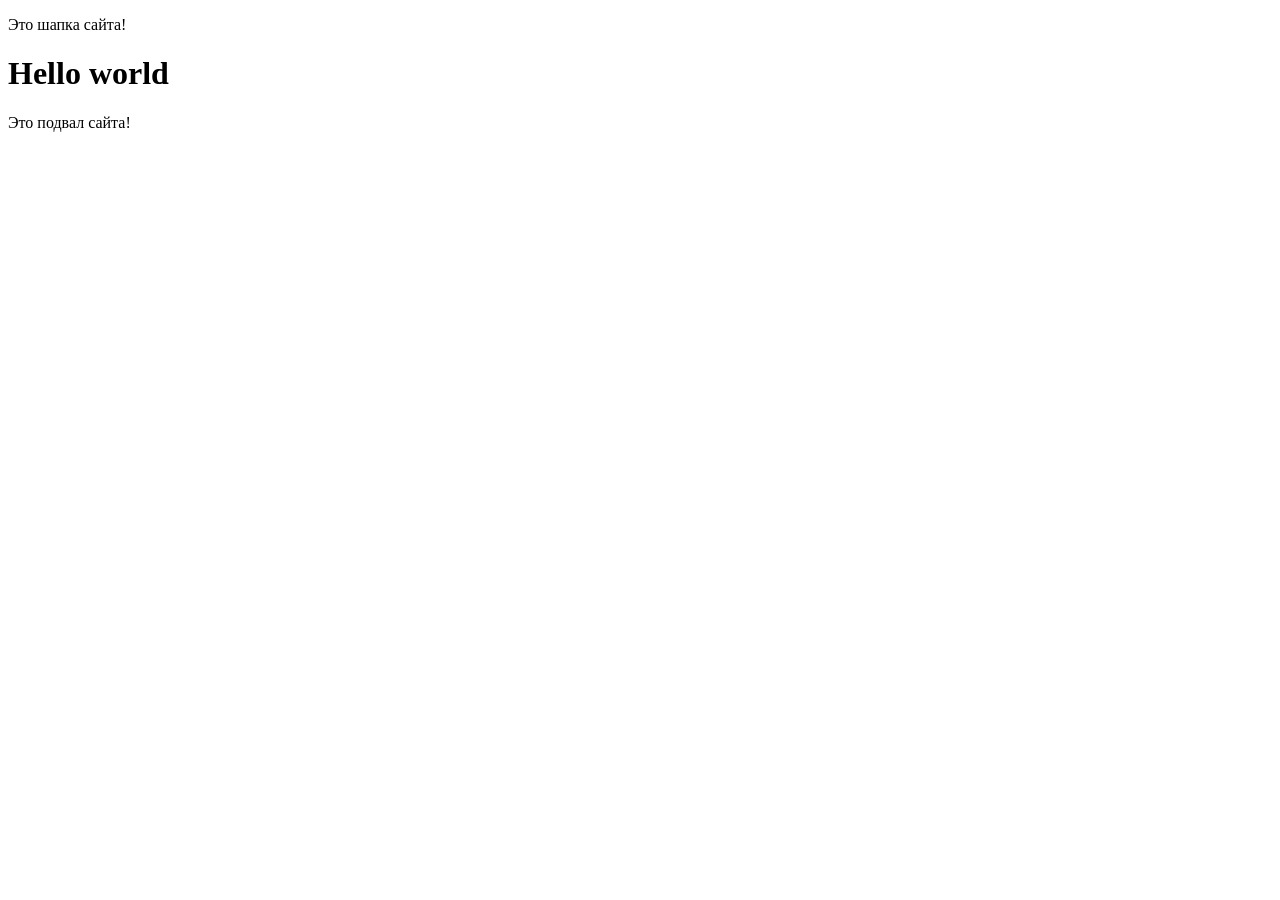
==== index.html @ 0f707f0c "Merge branch 'feature/footer' merge branch footer" ====
<!DOCTYPE html>
<html lang="en">
<head>
    <meta charset="UTF-8">
    <meta name="viewport" content="width=device-width, initial-scale=1.0">
    <title>Document</title>
</head>
<body>
    <header><p>Это шапка сайта!</p></header>
    <h1>Hello world</h1>
    <footer>
        <p>Это подвал сайта!</p>
    </footer>
</body>
</html>
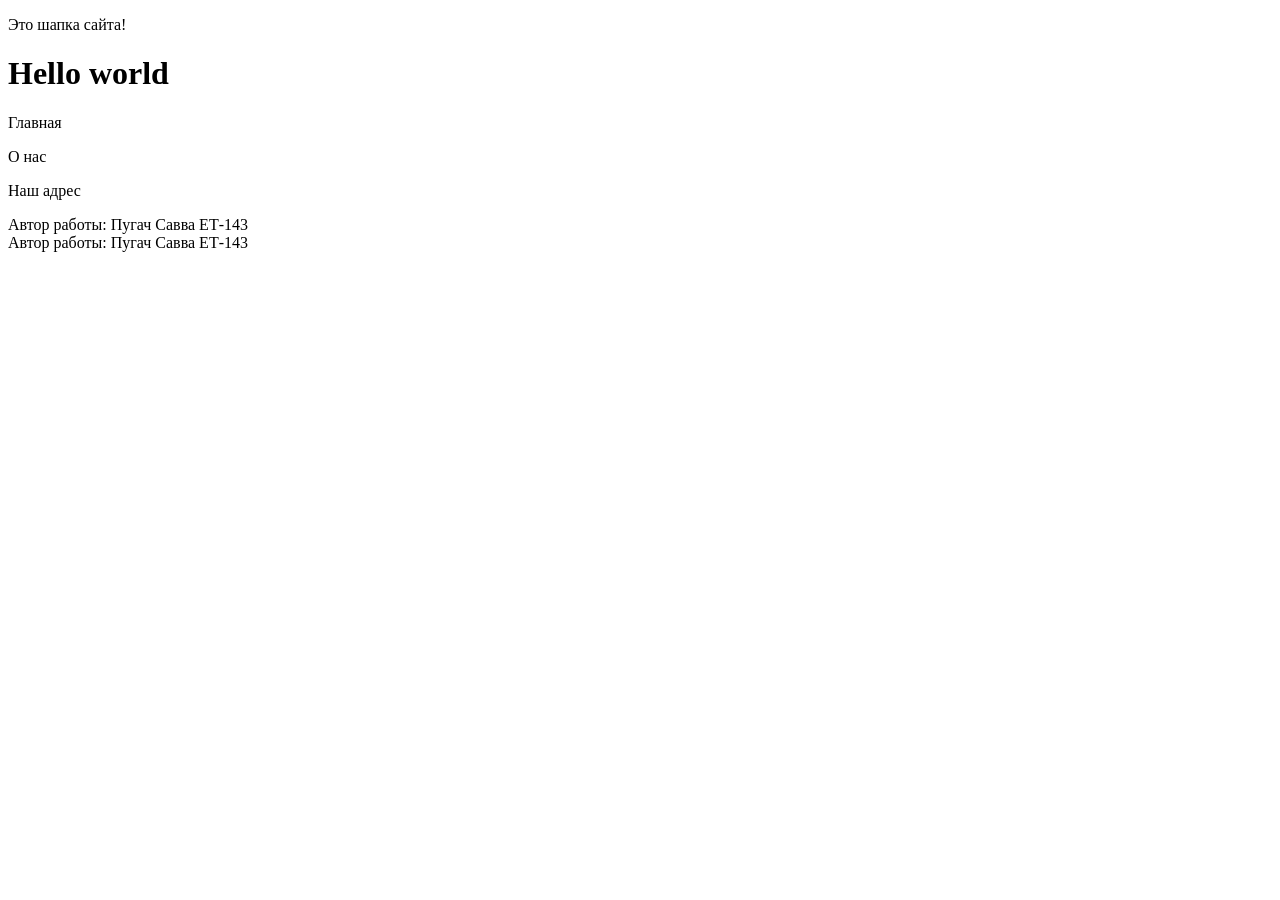
==== commit c3d22e7f: "feat: change style and add info" ====
--- a/index.html
+++ b/index.html
@@ -8,8 +8,22 @@
 <body>
     <header><p>Это шапка сайта!</p></header>
     <h1>Hello world</h1>
-    <footer>
-        <p>Это подвал сайта!</p>
+    <footer style="display: inline;">
+        <div>
+            <p>Главная</p>
+        </div>
+        <div>
+            <p>О нас</p>
+        </div>
+        <div>
+            <p>Наш адрес</p>
+        </div>
+        <div>
+            Автор работы: Пугач Савва ЕТ-143
+        </div>
+        <div>
+            Автор работы: Пугач Савва ЕТ-143
+        </div>
     </footer>
 </body>
 </html>
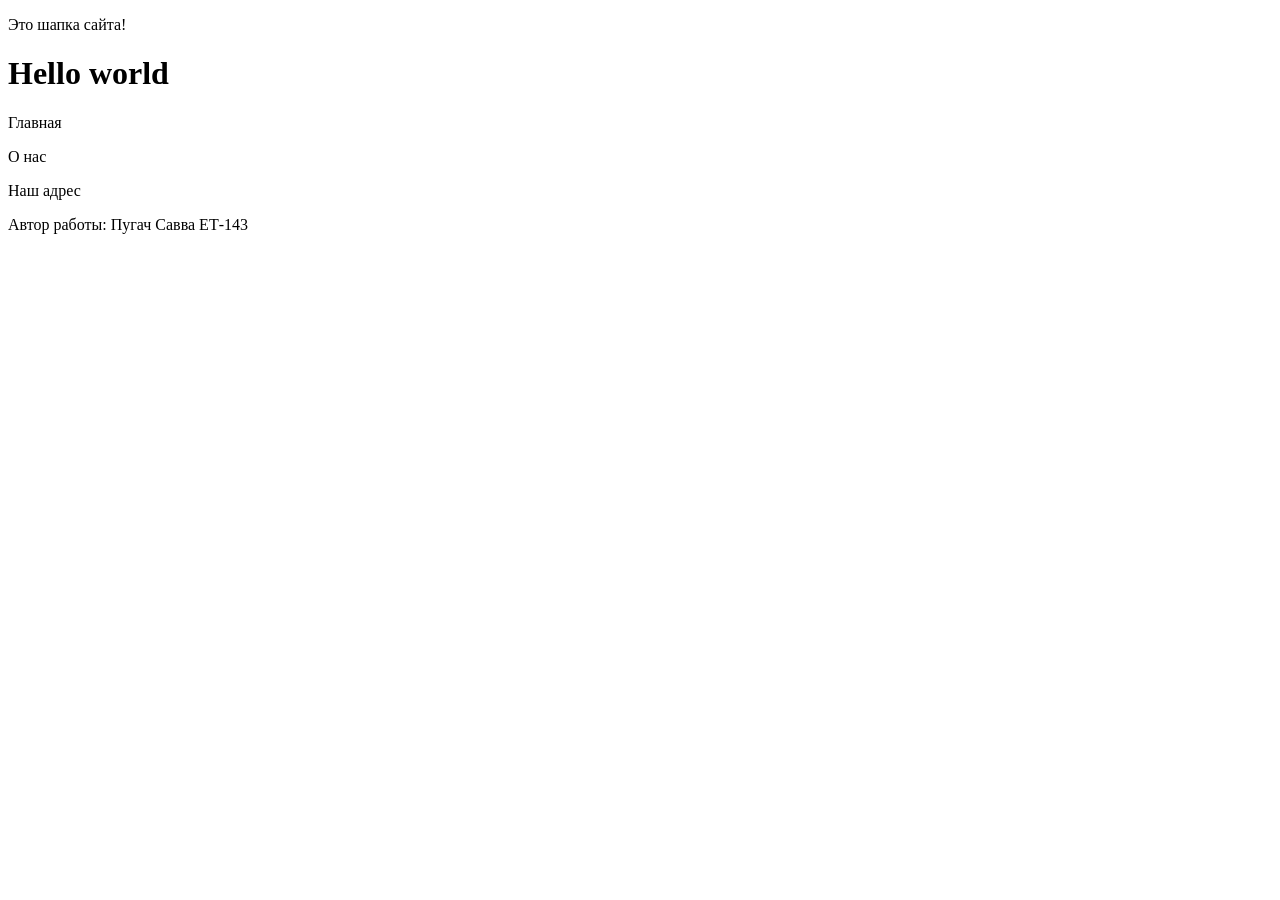
==== commit d772b22e: "feat: cherry-pick with feature/nav" ====
--- a/index.html
+++ b/index.html
@@ -21,9 +21,6 @@
         <div>
             Автор работы: Пугач Савва ЕТ-143
         </div>
-        <div>
-            Автор работы: Пугач Савва ЕТ-143
-        </div>
     </footer>
 </body>
 </html>
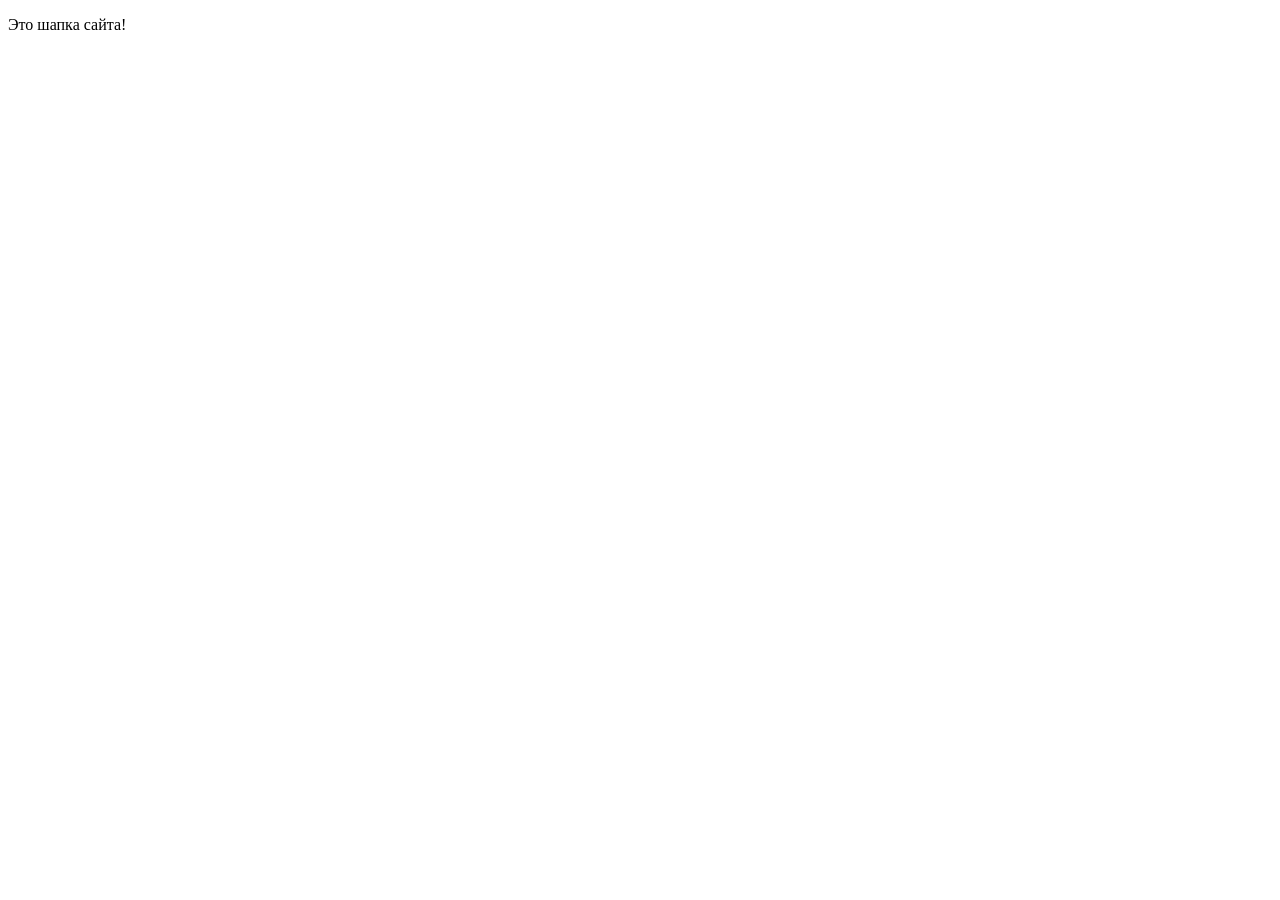
==== commit 26b5e746: "feat: delete hello world" ====
--- a/index.html
+++ b/index.html
@@ -7,20 +7,5 @@
 </head>
 <body>
     <header><p>Это шапка сайта!</p></header>
-    <h1>Hello world</h1>
-    <footer style="display: inline;">
-        <div>
-            <p>Главная</p>
-        </div>
-        <div>
-            <p>О нас</p>
-        </div>
-        <div>
-            <p>Наш адрес</p>
-        </div>
-        <div>
-            Автор работы: Пугач Савва ЕТ-143
-        </div>
-    </footer>
 </body>
 </html>
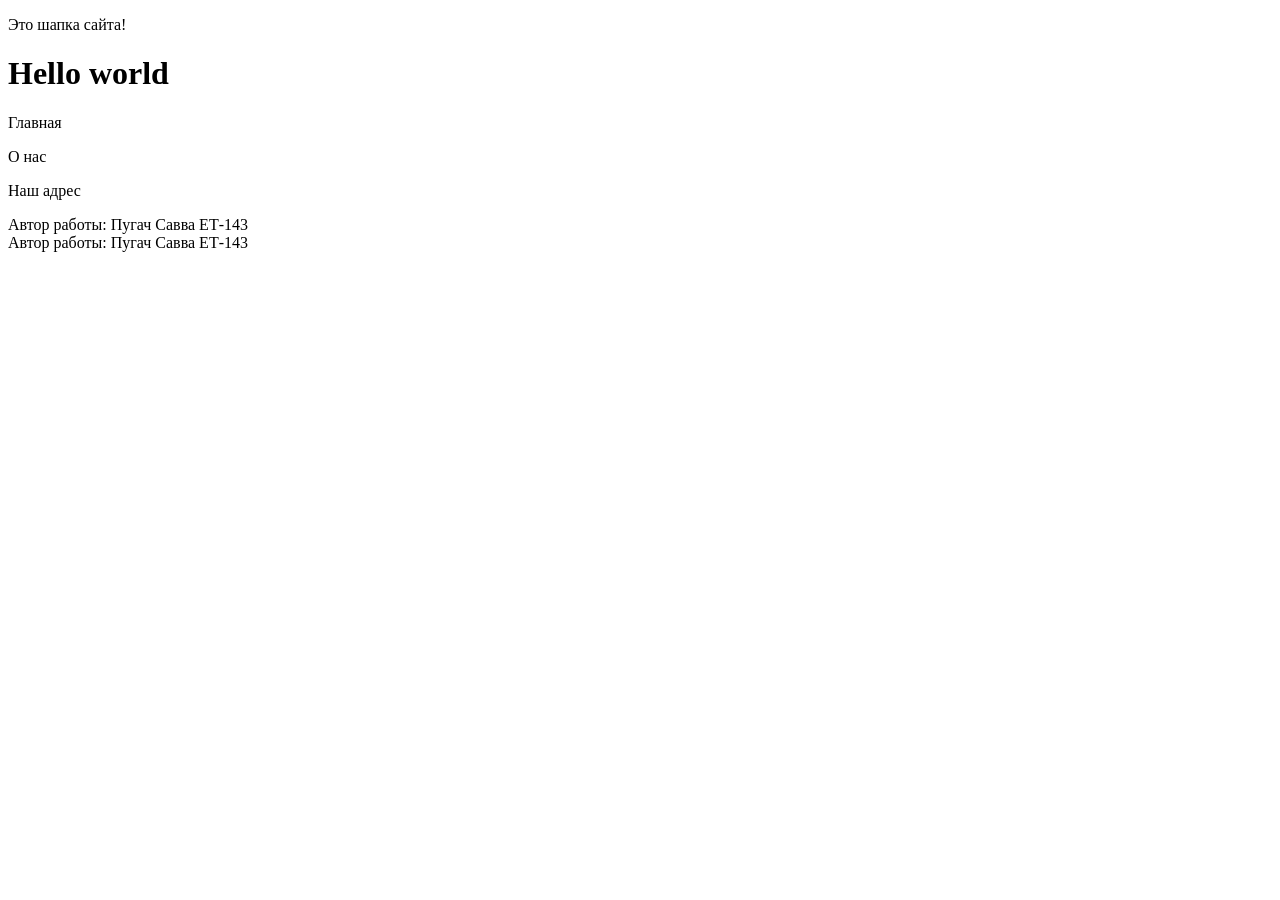
==== commit 45745a31: "Merge branch 'master' into feature/header" ====
--- a/index.html
+++ b/index.html
@@ -7,5 +7,23 @@
 </head>
 <body>
     <header><p>Это шапка сайта!</p></header>
+    <h1>Hello world</h1>
+    <footer style="display: inline;">
+        <div>
+            <p>Главная</p>
+        </div>
+        <div>
+            <p>О нас</p>
+        </div>
+        <div>
+            <p>Наш адрес</p>
+        </div>
+        <div>
+            Автор работы: Пугач Савва ЕТ-143
+        </div>
+        <div>
+            Автор работы: Пугач Савва ЕТ-143
+        </div>
+    </footer>
 </body>
 </html>
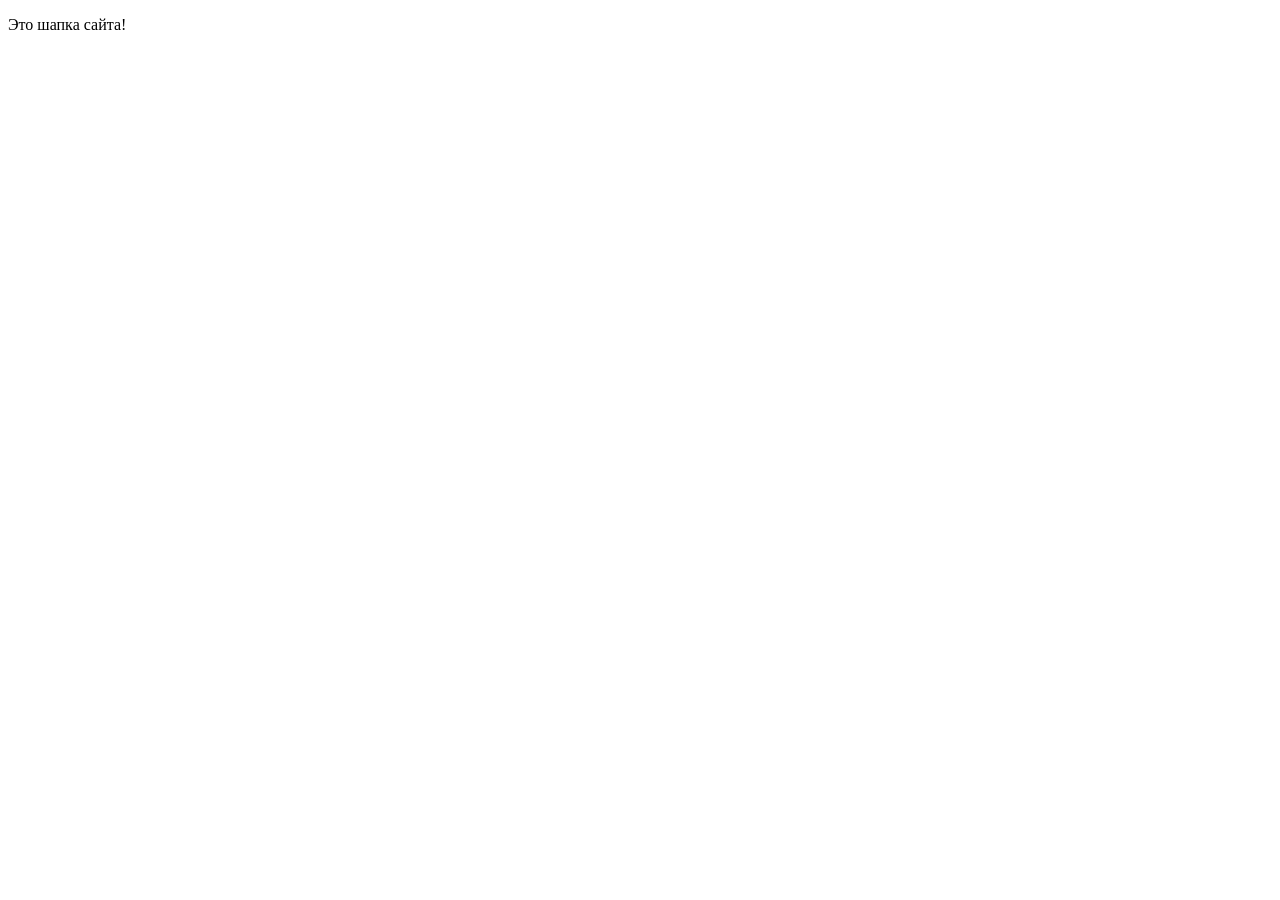
==== commit 9b89352d: "feat: rename doc" ====
--- a/index.html
+++ b/index.html
@@ -3,27 +3,9 @@
 <head>
     <meta charset="UTF-8">
     <meta name="viewport" content="width=device-width, initial-scale=1.0">
-    <title>Document</title>
+    <title>New document</title>
 </head>
 <body>
     <header><p>Это шапка сайта!</p></header>
-    <h1>Hello world</h1>
-    <footer style="display: inline;">
-        <div>
-            <p>Главная</p>
-        </div>
-        <div>
-            <p>О нас</p>
-        </div>
-        <div>
-            <p>Наш адрес</p>
-        </div>
-        <div>
-            Автор работы: Пугач Савва ЕТ-143
-        </div>
-        <div>
-            Автор работы: Пугач Савва ЕТ-143
-        </div>
-    </footer>
 </body>
 </html>
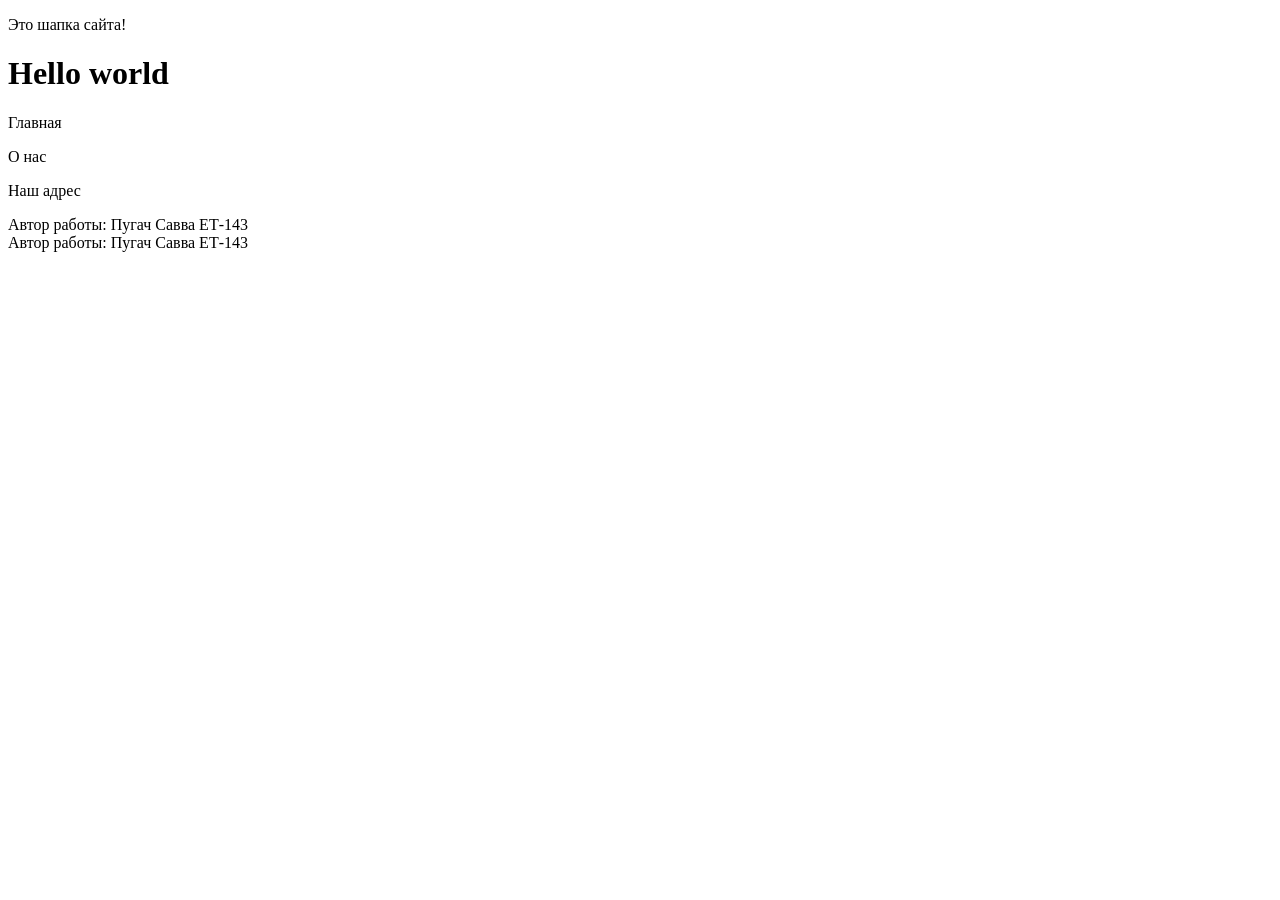
==== commit 1e5e0a2f: "feat: rename doc" ====
--- a/index.html
+++ b/index.html
@@ -3,9 +3,27 @@
 <head>
     <meta charset="UTF-8">
     <meta name="viewport" content="width=device-width, initial-scale=1.0">
-    <title>New document</title>
+    <title>Old document</title>
 </head>
 <body>
     <header><p>Это шапка сайта!</p></header>
+    <h1>Hello world</h1>
+    <footer style="display: inline;">
+        <div>
+            <p>Главная</p>
+        </div>
+        <div>
+            <p>О нас</p>
+        </div>
+        <div>
+            <p>Наш адрес</p>
+        </div>
+        <div>
+            Автор работы: Пугач Савва ЕТ-143
+        </div>
+        <div>
+            Автор работы: Пугач Савва ЕТ-143
+        </div>
+    </footer>
 </body>
 </html>
